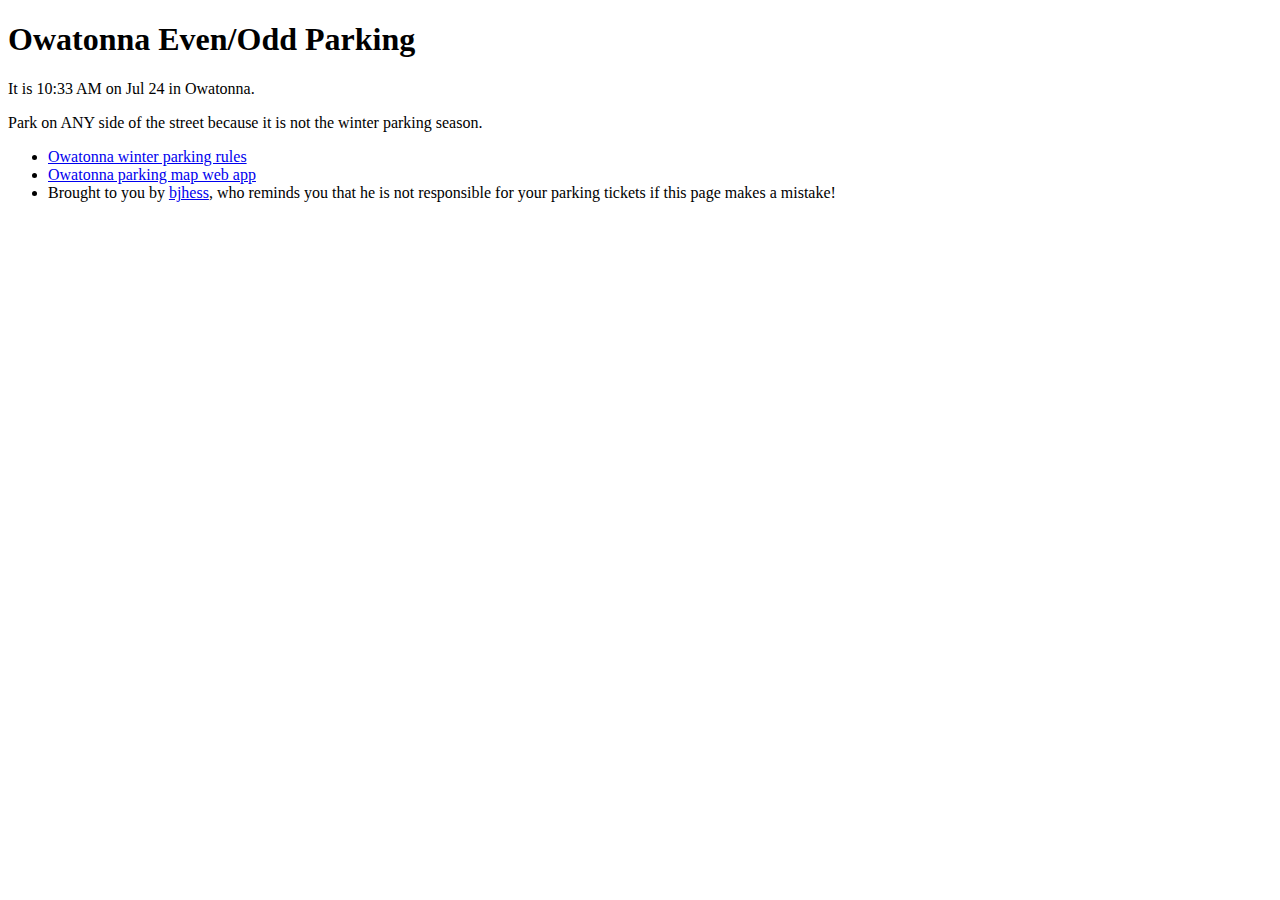
==== index.html @ 62133010 "Change some header links" ====
<!DOCTYPE html>
<html lang=en>
<head>
  <meta charset="UTF-8">
  <meta name="viewport" content="width=device-width, initial-scale=1">
  <link rel="stylesheet" href="/style.css">
  <script type="module" src="/scripts/engine.js"></script> 
  <title>Owatonna Even/Odd Parking</title>
  <link rel="manifest" href="manifest.webmanifest">
  <link rel="apple-touch-icon" href="/icons/owatonna_parking.png">
  <meta name="description" content="Telling you which side of the street you should park on in Owatonna, Minnesota.">
</head>
<body>

  <div class="content">
    <div class="banner">
      <h1>Owatonna Even/Odd Parking</h1>
    </div>

    <p>It is <span id="now"></span> in Owatonna.</p>

    <p>
      Park on<span id="parkArticle"></span>
      <span id="park">ANY</span>
      side of the street 
      <span id="parkExplanation">because it is not the winter parking season</span>.
    </p>

    <footer>
      <ul>
        <li><a href="http://ci.owatonna.mn.us/514/Public-Winter-Parking">Owatonna winter parking rules</a></li>
        <li><a href="https://gis.ci.owatonna.mn.us/portal/apps/webappviewer/index.html?id=a514111773524a1fa3f266bfa1c5b7ed">Owatonna parking map web app</a></li>
        <li>Brought to you by <a href="http://bjhess.com">bjhess</a>, who reminds you that he is not responsible for your parking tickets if this page makes a mistake!</li>
      </ul>
    </footer>

  </div>


</body>
</html>
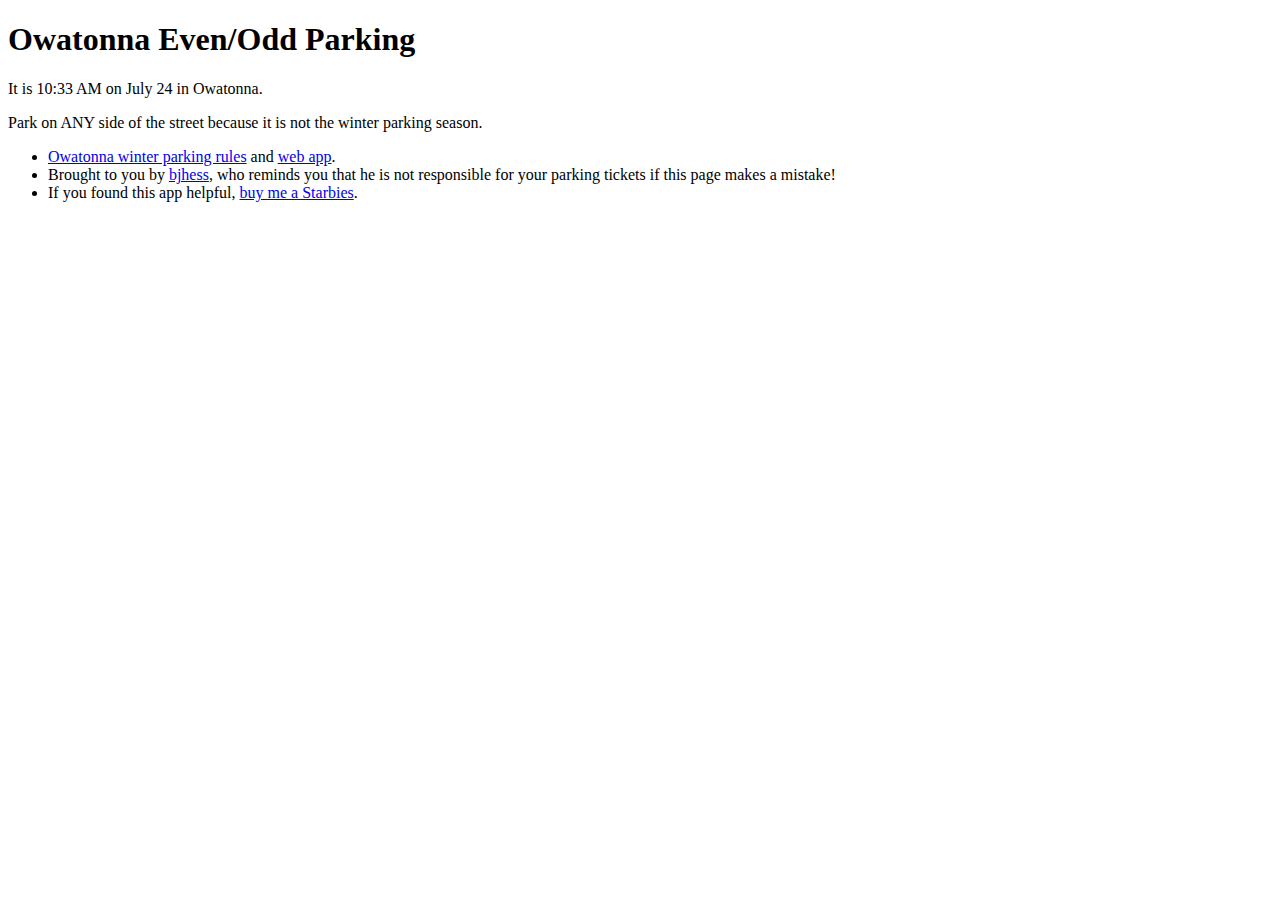
==== commit c4a7dd7c: "Tweak footer and add venmo." ====
--- a/index.html
+++ b/index.html
@@ -7,7 +7,9 @@
   <script type="module" src="/scripts/engine.js"></script> 
   <title>Owatonna Even/Odd Parking</title>
   <link rel="manifest" href="manifest.webmanifest">
-  <link rel="apple-touch-icon" href="/icons/owatonna_parking.png">
+  <link rel="apple-touch-icon" sizes="192x192" href="/icons/owatonna_parking.png">
+  <link rel="icon" type="image/png" sizes="32x32" href="/icons/owatonna_parking_32x32.png">
+  <link rel="icon" type="image/png" sizes="16x16" href="/icons/owatonna_parking_16x16.png">
   <meta name="description" content="Telling you which side of the street you should park on in Owatonna, Minnesota.">
 </head>
 <body>
@@ -28,9 +30,9 @@
 
     <footer>
       <ul>
-        <li><a href="http://ci.owatonna.mn.us/514/Public-Winter-Parking">Owatonna winter parking rules</a></li>
-        <li><a href="https://gis.ci.owatonna.mn.us/portal/apps/webappviewer/index.html?id=a514111773524a1fa3f266bfa1c5b7ed">Owatonna parking map web app</a></li>
+        <li><a href="http://ci.owatonna.mn.us/514/Public-Winter-Parking">Owatonna winter parking rules</a> and <a href="https://gis.ci.owatonna.mn.us/portal/apps/webappviewer/index.html?id=a514111773524a1fa3f266bfa1c5b7ed">web app</a>.</li>
         <li>Brought to you by <a href="http://bjhess.com">bjhess</a>, who reminds you that he is not responsible for your parking tickets if this page makes a mistake!</li>
+        <li>If you found this app helpful, <a href="https://venmo.com/code?user_id=3074204580708352879" target="_blank">buy me a Starbies</a>.</li>
       </ul>
     </footer>
 
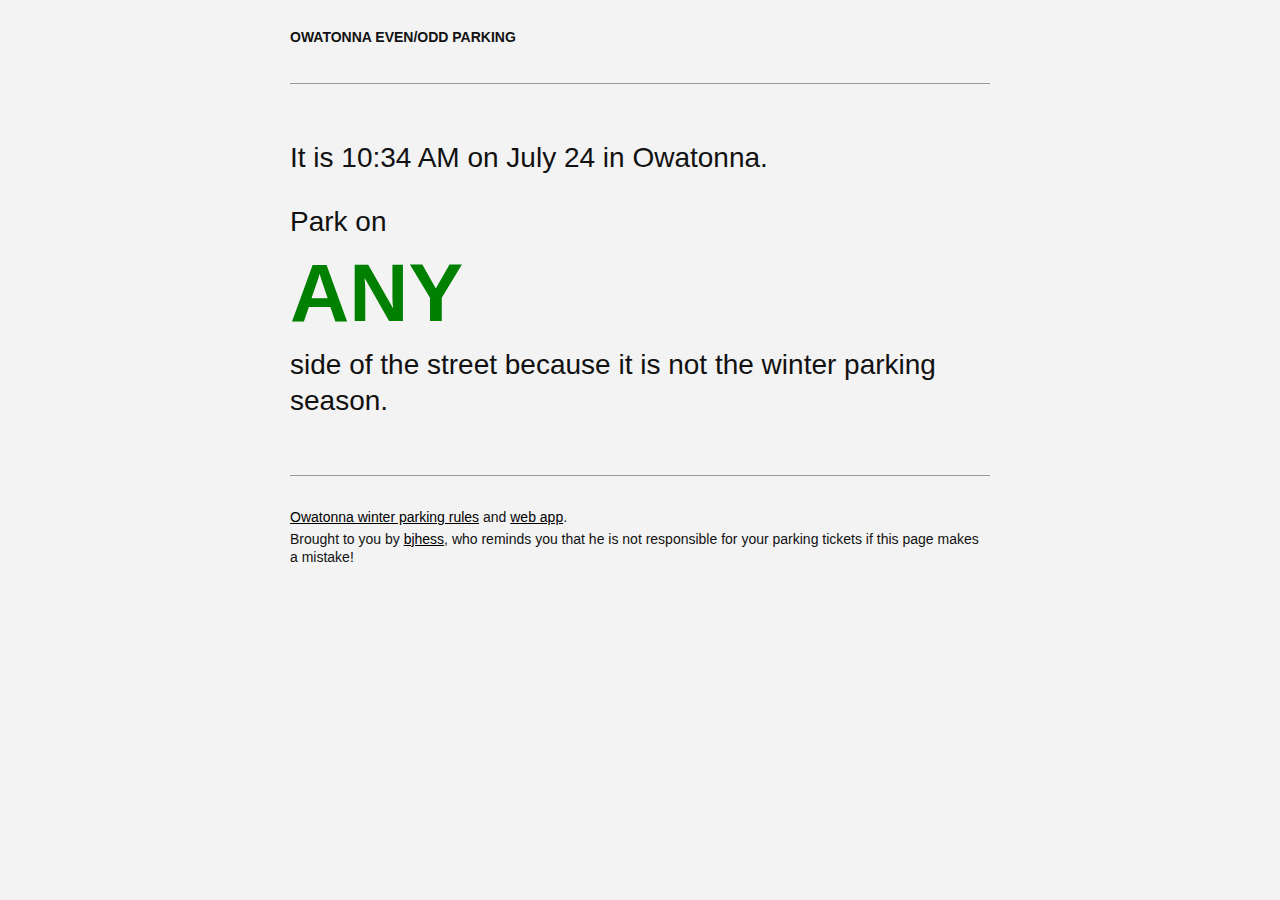
==== commit a8b91e6d: "From Dec. 1 through Dec. 25, show Christmas lights" ====
--- a/index.html
+++ b/index.html
@@ -4,8 +4,9 @@
   <meta charset="UTF-8">
   <meta name="viewport" content="width=device-width, initial-scale=1">
   <link rel="stylesheet" href="/style.css">
+  <title>Owatonna Even/Odd Parking</title>
   <script type="module" src="/scripts/engine.js"></script> 
-  <title>Owatonna Even/Odd Parking</title>
+  <script defer src="//static.getclicky.com/101342314.js"></script>
   <link rel="manifest" href="manifest.webmanifest">
   <link rel="apple-touch-icon" sizes="192x192" href="/icons/owatonna_parking.png">
   <link rel="icon" type="image/png" sizes="32x32" href="/icons/owatonna_parking_32x32.png">
@@ -16,7 +17,12 @@
 
   <div class="content">
     <div class="banner">
-      <h1>Owatonna Even/Odd Parking</h1>
+      <h1 id="pageTitle">Owatonna Even/Odd Parking</h1>
+    </div>
+
+    <div class="spacer">
+      <div class="line"></div>
+      <img class="lights" src="/assets/lights_stiched-1.png" style="display: none">
     </div>
 
     <p>It is <span id="now"></span> in Owatonna.</p>
@@ -28,17 +34,20 @@
       <span id="parkExplanation">because it is not the winter parking season</span>.
     </p>
 
+    <div class="spacer">
+      <div class="line"></div>
+      <img class="lights" src="/assets/lights_stiched-1.png" style="display: none">
+    </div>
+
     <footer>
       <ul>
         <li><a href="http://ci.owatonna.mn.us/514/Public-Winter-Parking">Owatonna winter parking rules</a> and <a href="https://gis.ci.owatonna.mn.us/portal/apps/webappviewer/index.html?id=a514111773524a1fa3f266bfa1c5b7ed">web app</a>.</li>
         <li>Brought to you by <a href="http://bjhess.com">bjhess</a>, who reminds you that he is not responsible for your parking tickets if this page makes a mistake!</li>
-        <li>If you found this app helpful, <a href="https://venmo.com/code?user_id=3074204580708352879" target="_blank">buy me a Starbies</a>.</li>
       </ul>
     </footer>
 
   </div>
 
-
 </body>
 </html>
 
--- a/style.css
+++ b/style.css
@@ -0,0 +1,82 @@
+body {
+	background: #f3f3f3;
+	color: #111;
+	margin: 1em;
+	padding: 0 ;
+	text-align: left;
+	font-family: "SF Pro Text", "Helvetica Neue", Helvetica, Arial, sans-serif;
+	font-size: 28px;
+	line-height: 1.3;
+}
+
+h1 {
+	font-size: 14px;
+	font-weight:  bold;
+	text-transform: uppercase;
+}
+
+a {
+	/* we don't like colors */
+	color: #000;
+}
+
+a:hover {
+	background-color: #7fffd4;
+}
+
+.spacer {
+	height: 56px;
+	display: flex;
+	align-items: center;
+}
+
+.line {
+	height: 1px;
+	flex-grow: 1;
+	background-color: #999;
+}
+
+.lights {
+	min-height: 0;
+	min-width: 0;
+}
+
+footer {
+	font-size: 14px;
+}
+
+footer ul {
+	list-style: none;
+	margin: 0;
+	padding: 0;
+}
+
+footer li {
+	margin: 4px 0;
+}
+
+
+.content {
+	max-width: 700px;
+	margin:  0 auto;
+}
+
+#park {
+	display: block;
+	font-size: 82px;
+	font-weight: bold;
+	color: green;
+}
+
+@media (prefers-color-scheme: dark) {
+	body {
+		background: #333 ;
+		color: #eee;
+	}
+	a {
+		color: #eee;
+	}
+	#park {
+		color: #58d68d;
+	}
+}
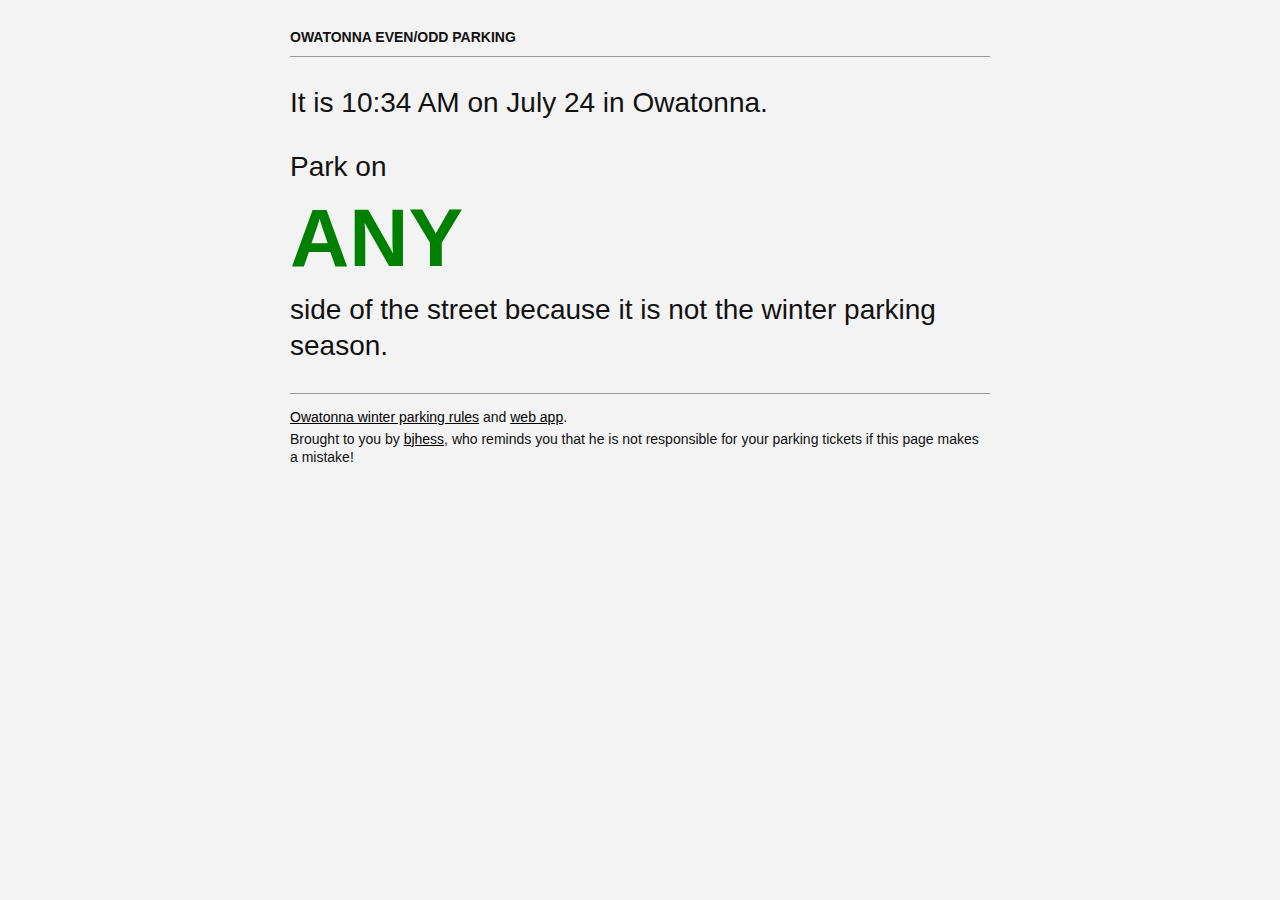
==== commit e001d78d: "Just a few layout tweakages." ====
--- a/index.html
+++ b/index.html
@@ -17,7 +17,7 @@
 
   <div class="content">
     <div class="banner">
-      <h1 id="pageTitle">Owatonna Even/Odd Parking</h1>
+      <h1>Owatonna Even/Odd Parking</h1>
     </div>
 
     <div class="spacer">
@@ -34,11 +34,6 @@
       <span id="parkExplanation">because it is not the winter parking season</span>.
     </p>
 
-    <div class="spacer">
-      <div class="line"></div>
-      <img class="lights" src="/assets/lights_stiched-1.png" style="display: none">
-    </div>
-
     <footer>
       <ul>
         <li><a href="http://ci.owatonna.mn.us/514/Public-Winter-Parking">Owatonna winter parking rules</a> and <a href="https://gis.ci.owatonna.mn.us/portal/apps/webappviewer/index.html?id=a514111773524a1fa3f266bfa1c5b7ed">web app</a>.</li>
--- a/style.css
+++ b/style.css
@@ -25,7 +25,6 @@
 }
 
 .spacer {
-	height: 56px;
 	display: flex;
 	align-items: center;
 }
@@ -42,7 +41,9 @@
 }
 
 footer {
+	border-top: 1px solid #999;
 	font-size: 14px;
+	padding: 10px 0 0 0;
 }
 
 footer ul {
